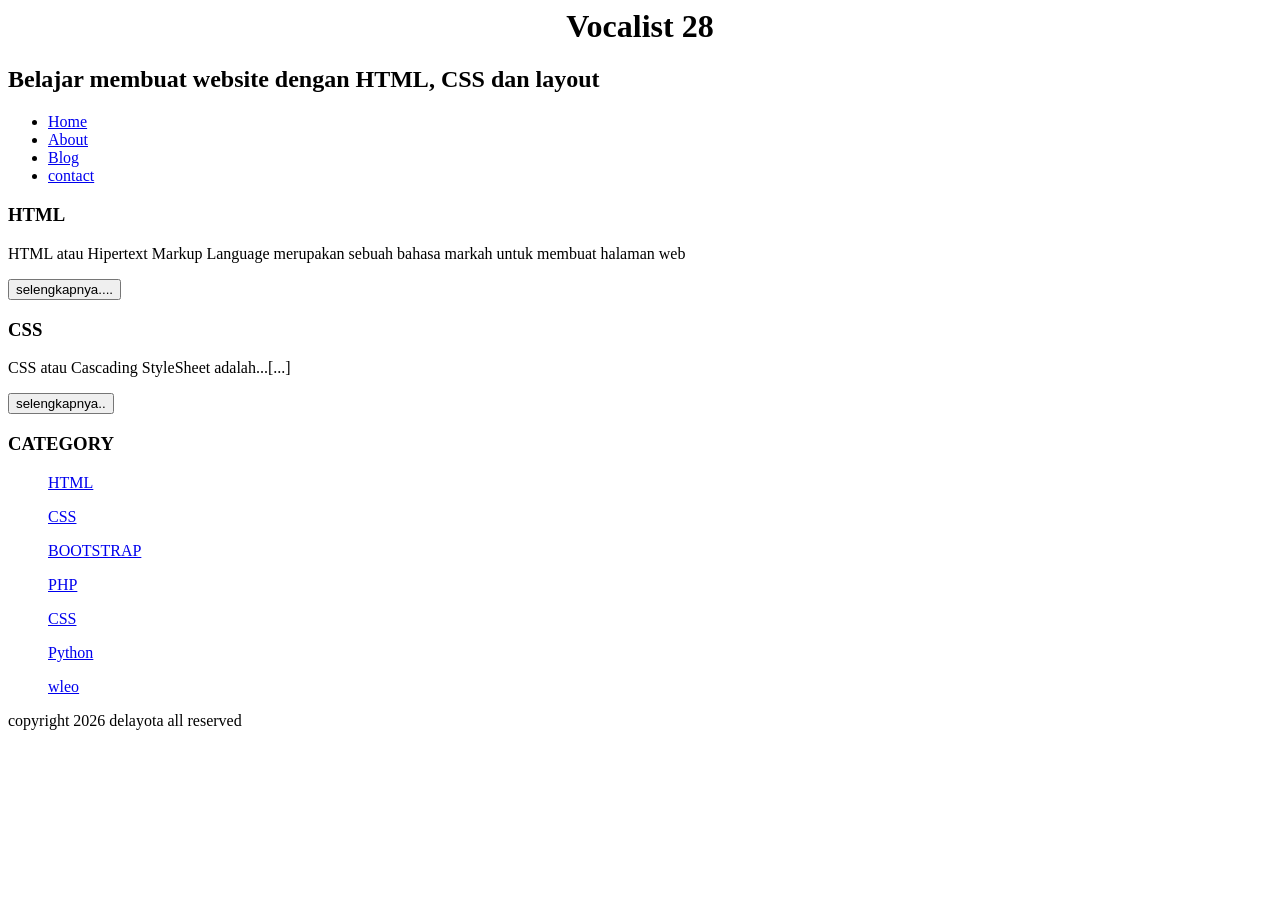
==== index.html @ 4ea592cc "Rename .html to index.html" ====
<DOCTYPE HTML>

<HTML>
  <head>
    <title>
      ASA
    </title>
    <link rel="stylesheet" href="style.css">
  </head>
  <body bgcolor=ffffff>
     <H1 style="text-align: center;">
       Vocalist 28
     </H1>
     <H2>Belajar membuat website dengan HTML, CSS dan layout</H2>
       <ul>
              <li><a href="index.html">Home</a></li>
              <li><a href="about.html">About</a></li>
              <li><a href="blog.html">Blog</a></li>
              <li><a href="#">contact</a></li>
       </ul>
              <h3>HTML</h3>
              <p>HTML atau Hipertext Markup Language merupakan sebuah bahasa markah untuk membuat halaman web </p>
              <button >selengkapnya....</button>

              <h3>CSS</h3>
              <p>CSS atau Cascading StyleSheet adalah...[...]</p>
              <button >selengkapnya..</button>
      </ul>

      <h3>CATEGORY</h3>
      <ul>
              <p><a href="#" >HTML</a></p>
              <p><a href="#" >CSS</a></p>
              <p><a href="#" >BOOTSTRAP</a></p>
              <p><a href="#" >PHP</a></p>
              <p><a href="#" >CSS</a></p>
              <p><a href="#" >Python</a></p>
              <p><a href="#" >wleo</a></p>
     </ul>
              <p>copyright 2026 delayota all reserved</p>
      
  </body>
</HTML>
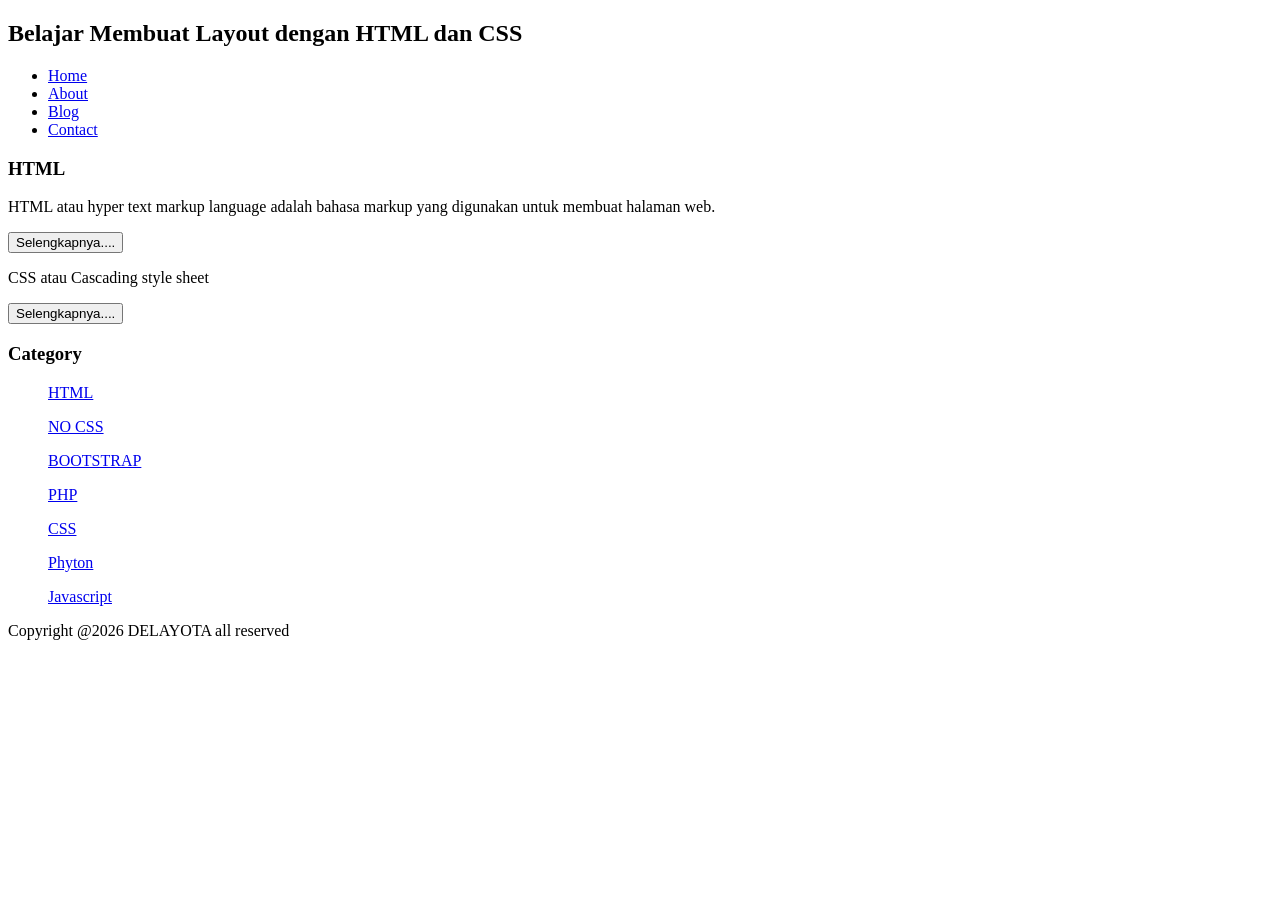
==== commit 7f15cd39: "Update index.html" ====
--- a/index.html
+++ b/index.html
@@ -1,43 +1,45 @@
-<DOCTYPE HTML>
+<!DOCTYPE html>
+<html lang="en">
+ <head>
+    <title>Delayota</title>
+    <link rel="stylesheet" href="style.css">
+ </head>
+</html>
+ <body>
+  <div class="header">
+      <div class="jarak">
+        <h2>Belajar Membuat Layout dengan HTML dan CSS</h2>
+      </div>
+  </div>
+  <div class="menu">
+          <ul>
+                  <li><a href="index.html">Home</a></li>
+                  <li><a href="about.html">About</a></li>
+                  <li><a href="#">Blog</a></li>
+                  <li><a href="#">Contact</a></li>
+          </ul>
+  </div>
+      <h3>HTML</h3>
 
-<HTML>
-  <head>
-    <title>
-      ASA
-    </title>
-    <link rel="stylesheet" href="style.css">
-  </head>
-  <body bgcolor=ffffff>
-     <H1 style="text-align: center;">
-       Vocalist 28
-     </H1>
-     <H2>Belajar membuat website dengan HTML, CSS dan layout</H2>
-       <ul>
-              <li><a href="index.html">Home</a></li>
-              <li><a href="about.html">About</a></li>
-              <li><a href="blog.html">Blog</a></li>
-              <li><a href="#">contact</a></li>
-       </ul>
-              <h3>HTML</h3>
-              <p>HTML atau Hipertext Markup Language merupakan sebuah bahasa markah untuk membuat halaman web </p>
-              <button >selengkapnya....</button>
+      <p>HTML atau hyper text markup language adalah bahasa markup yang digunakan untuk membuat halaman web.</p>
+      <button>Selengkapnya....</button>
+      <p>CSS atau Cascading style sheet</p>
+      <button>Selengkapnya....</button>
 
-              <h3>CSS</h3>
-              <p>CSS atau Cascading StyleSheet adalah...[...]</p>
-              <button >selengkapnya..</button>
-      </ul>
+<h3>Category</h3>
+<ul>
+  <p><a href="#" >HTML</a></p>
+  <p><a href="#" >NO CSS</a></p>
+  <p><a href="#" >BOOTSTRAP</a></p>
+  <p><a href="#" >PHP</a></p>
+  <p><a href="#" >CSS</a></p>
+  <p><a href="#" >Phyton</a></p>
+  <p><a href="#" >Javascript</a></p>
+</ul>
+  <p>Copyright @2026 DELAYOTA all reserved</p>
+ </body>
+</html>
+ <head>
+    <title>Delayota</title>
 
-      <h3>CATEGORY</h3>
-      <ul>
-              <p><a href="#" >HTML</a></p>
-              <p><a href="#" >CSS</a></p>
-              <p><a href="#" >BOOTSTRAP</a></p>
-              <p><a href="#" >PHP</a></p>
-              <p><a href="#" >CSS</a></p>
-              <p><a href="#" >Python</a></p>
-              <p><a href="#" >wleo</a></p>
-     </ul>
-              <p>copyright 2026 delayota all reserved</p>
-      
-  </body>
-</HTML>
+ </head>
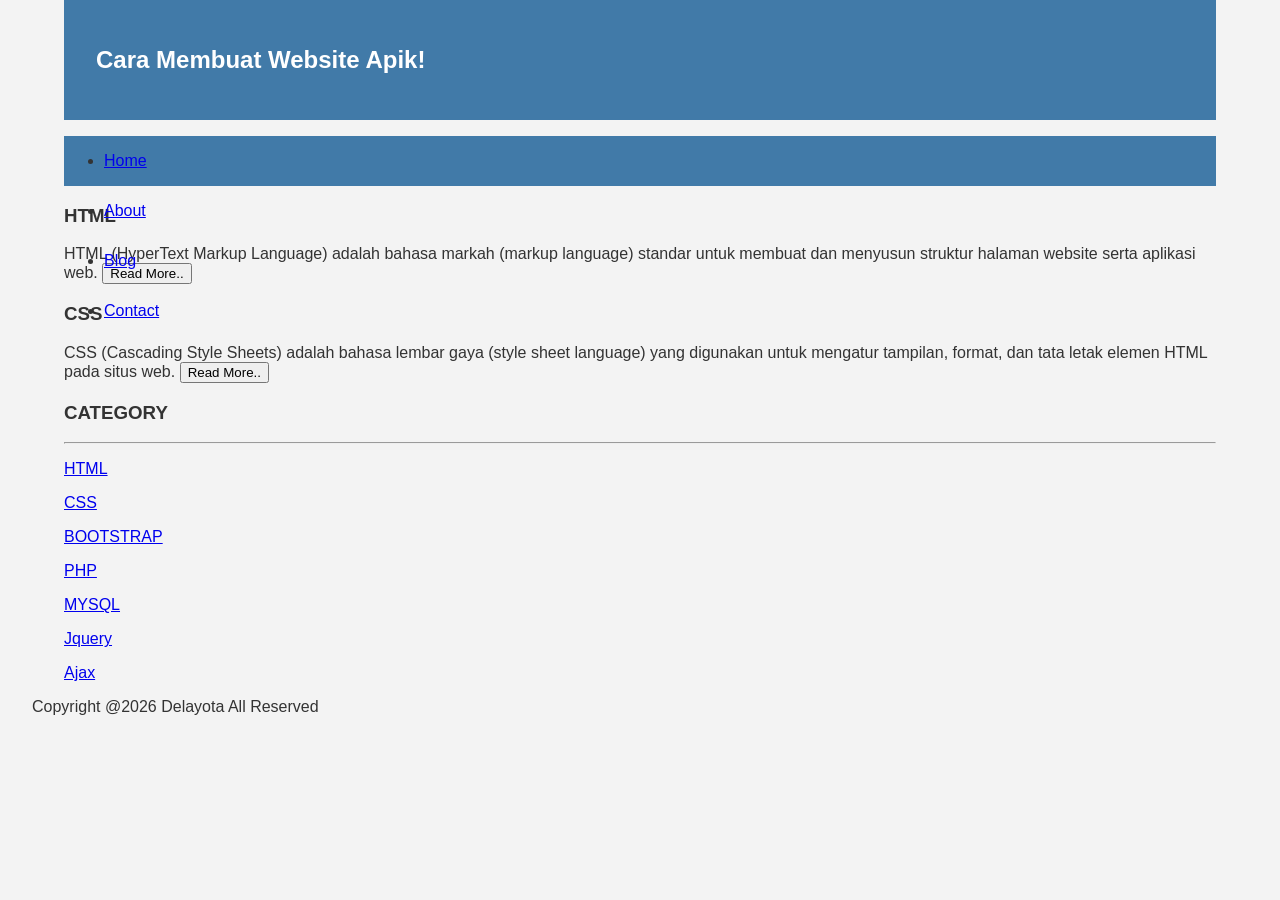
==== commit b4504332: "Update index.html" ====
--- a/index.html
+++ b/index.html
@@ -1,45 +1,68 @@
-<!DOCTYPE html>
-<html lang="en">
- <head>
-    <title>Delayota</title>
+<html>
+    <head>
+        <title>Delayota News!</title>
+    </head>
     <link rel="stylesheet" href="style.css">
- </head>
+    <body>
+        <div class="header">
+            <div class="jarak">
+                <h2>Cara Membuat Website Apik!</h2>
+            </div>
+        </div>
+    <div class="menu">
+        <ul>
+            <li><a href="#">Home</a></li>
+            <li><a href="#">About</a></li>
+            <li><a href="#">Blog</a></li>
+            <li><a href="#">Contact</a></li>
+        </ul>
+    </div>
+<div class="content">
+    <div class="jarak">
+        <!-- kiri -->
+        <div class="kiri">
+            <!-- blog -->
+            <div class="border">
+                <div class="jarak">
+                    <h3>HTML</h3>
+                    <p>HTML (HyperText Markup Language) adalah bahasa markah (markup language) standar untuk membuat dan menyusun struktur halaman website serta aplikasi web.
+                    <button class="btn">Read More..</button>
+                </div>
+            </div>
+            <!-- end blog -->
+            <!-- blog -->
+            <div class="border">
+                <div class="jarak">
+                    <h3>CSS</h3>
+                    <p>CSS (Cascading Style Sheets) adalah bahasa lembar gaya (style sheet language) yang digunakan untuk mengatur tampilan, format, dan tata letak elemen HTML pada situs web.
+                    <button class="btn">Read More..</button>
+                </div>
+            </div>
+            <!-- end blog -->
+        </div>
+        <!-- kiri -->
+        <!-- kanan -->
+        <div class="kanan">
+            <div class="jarak">
+                <h3>CATEGORY</h3>
+                <hr/>
+                <p><a href="#" class="undecor">HTML</a></p>
+                <p><a href="#" class="undecor">CSS</a></p>
+                <p><a href="#" class="undecor">BOOTSTRAP</a></p>
+                <p><a href="#" class="undecor">PHP</a></p>
+                <p><a href="#" class="undecor">MYSQL</a></p>
+                <p><a href="#" class="undecor">Jquery</a></p>
+                <p><a href="#" class="undecor">Ajax</a></p>
+            </div>
+        </div>
+        <!-- kanan -->
+    </div>
+</div>
+<div class="footer">
+    <div class="jarak">
+        <p>Copyright @2026 Delayota All Reserved</p>
+    </div>
+</div>
+    </body>
 </html>
- <body>
-  <div class="header">
-      <div class="jarak">
-        <h2>Belajar Membuat Layout dengan HTML dan CSS</h2>
-      </div>
-  </div>
-  <div class="menu">
-          <ul>
-                  <li><a href="index.html">Home</a></li>
-                  <li><a href="about.html">About</a></li>
-                  <li><a href="#">Blog</a></li>
-                  <li><a href="#">Contact</a></li>
-          </ul>
-  </div>
-      <h3>HTML</h3>
 
-      <p>HTML atau hyper text markup language adalah bahasa markup yang digunakan untuk membuat halaman web.</p>
-      <button>Selengkapnya....</button>
-      <p>CSS atau Cascading style sheet</p>
-      <button>Selengkapnya....</button>
-
-<h3>Category</h3>
-<ul>
-  <p><a href="#" >HTML</a></p>
-  <p><a href="#" >NO CSS</a></p>
-  <p><a href="#" >BOOTSTRAP</a></p>
-  <p><a href="#" >PHP</a></p>
-  <p><a href="#" >CSS</a></p>
-  <p><a href="#" >Phyton</a></p>
-  <p><a href="#" >Javascript</a></p>
-</ul>
-  <p>Copyright @2026 DELAYOTA all reserved</p>
- </body>
-</html>
- <head>
-    <title>Delayota</title>
-
- </head>
--- a/style.css
+++ b/style.css
@@ -0,0 +1,30 @@
+body{
+    background:#f3f3f3;
+    color:#333;
+    width:100%;
+    font-family:sans-serif;
+    margin:0 auto;
+}
+
+.header {
+
+    width:90%;
+    margin:auto;
+    height:120px;
+    line-height:120px;
+    background:#417aa8;
+    color:#fff;
+
+}
+.jarak{
+    padding:0 2pc;
+}
+.menu{
+    background-color:#417aa8;
+    height: 50px;
+    line-height:50px;
+    position:relative;
+    width:90%;
+    margin:0 auto;
+    padding:0 auto;
+}
